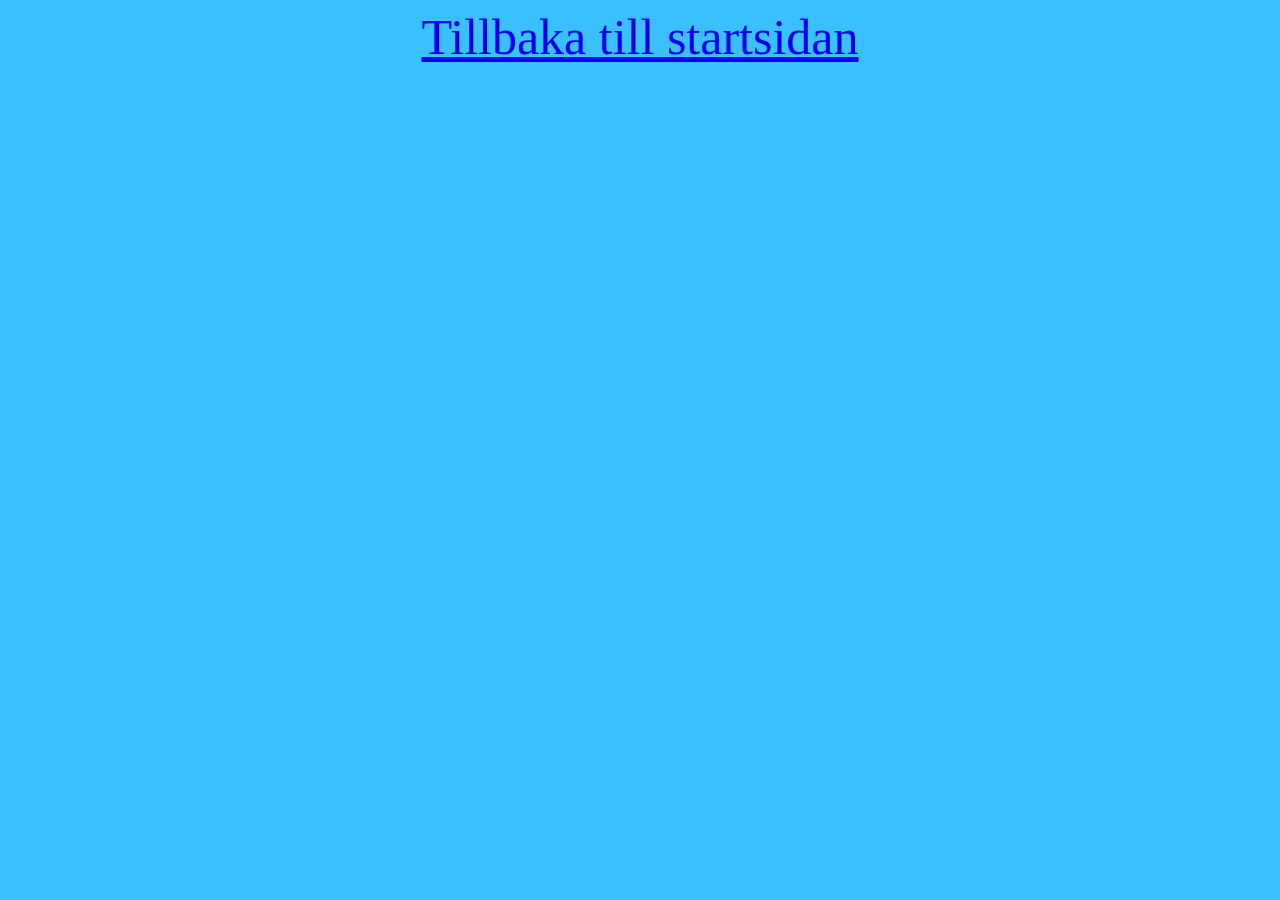
==== omoss.html @ 2e3dc55b "v.48" ====
<!DOCTYPE html>
<html lang="en">
<head>
    <meta charset="UTF-8">
    <meta http-equiv="X-UA-Compatible" content="IE=edge">
    <meta name="viewport" content="width=device-width, initial-scale=1.0">
    <title>Document</title>
    <link rel="stylesheet" href="css/style.css">
</head>
<body>
    <div id="wrapper">

        <a href="index.html">
        <section id="section_3">Tillbaka till startsidan</section></a>

    </div>

</body>
</html>
---- css/style.css ----
#zoo2{
    width: 400px;
    height: 800px;
    margin-right: 70%;
    margin-top: -15%;
    border: 3px;
    border-style:dashed;
}

#zoo1{
    width: 100%;
}

body{
    font-size: 80px;
    text-align: center;
    background:rgba(0, 174, 255, 0.774)
}

#wrapper{
  
   
}

#section_1{
    background-color: rgba(255, 255, 255, 0.774);
    border: 20px;
    width: 30%;
    border-style:outset;
    margin:auto;
   
}

#section_2{
    background-color: rgb(255, 255, 255);
    border: 20px;
    border-style:outset;
    width: 30%;
    margin:auto;
 
}


#section_3{
    font-size: 50px;
}
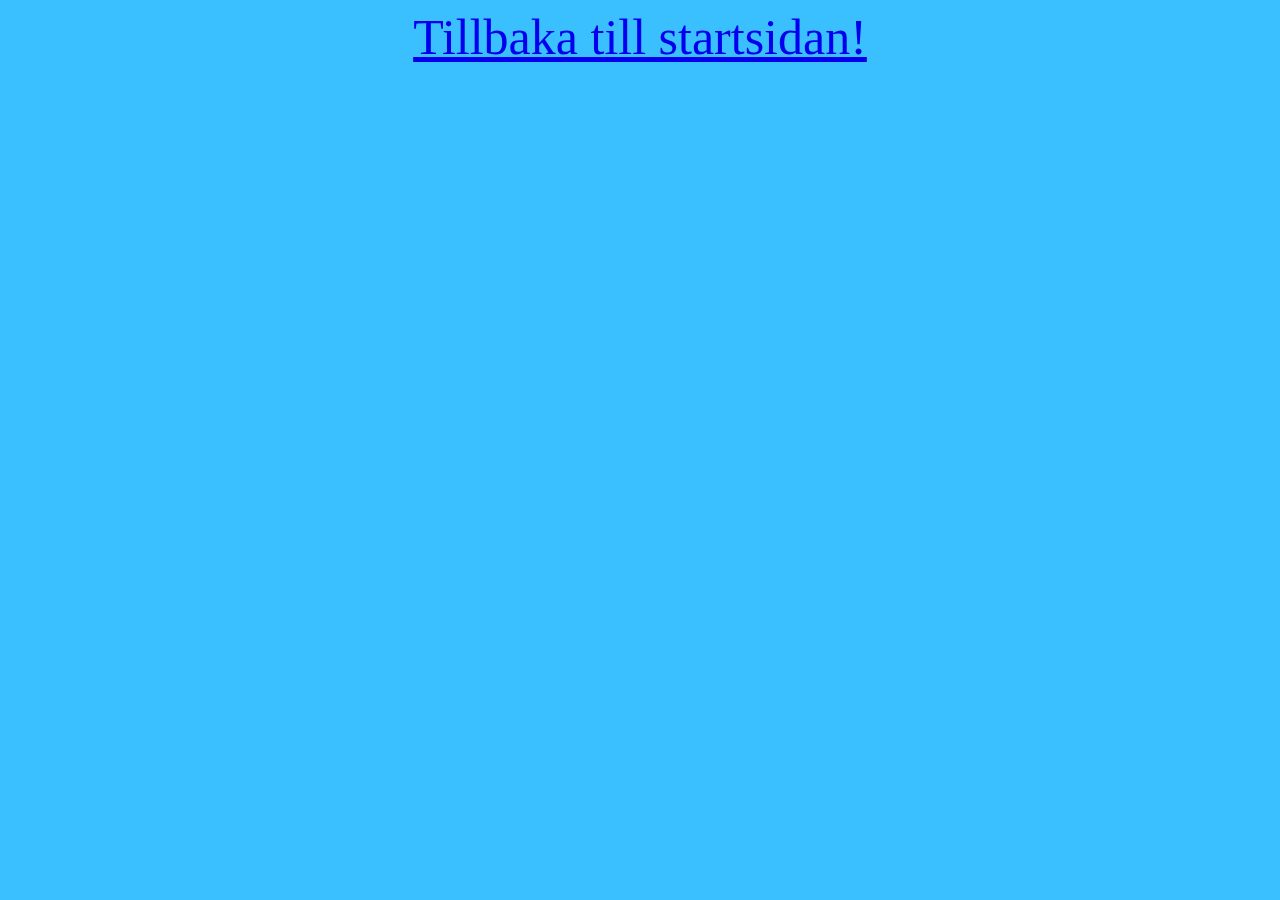
==== commit 31778015: "FörlängdDeadline" ====
--- a/omoss.html
+++ b/omoss.html
@@ -11,7 +11,7 @@
     <div id="wrapper">
 
         <a href="index.html">
-        <section id="section_3">Tillbaka till startsidan</section></a>
+        <section id="section_3">Tillbaka till startsidan!</section></a>
 
     </div>
 
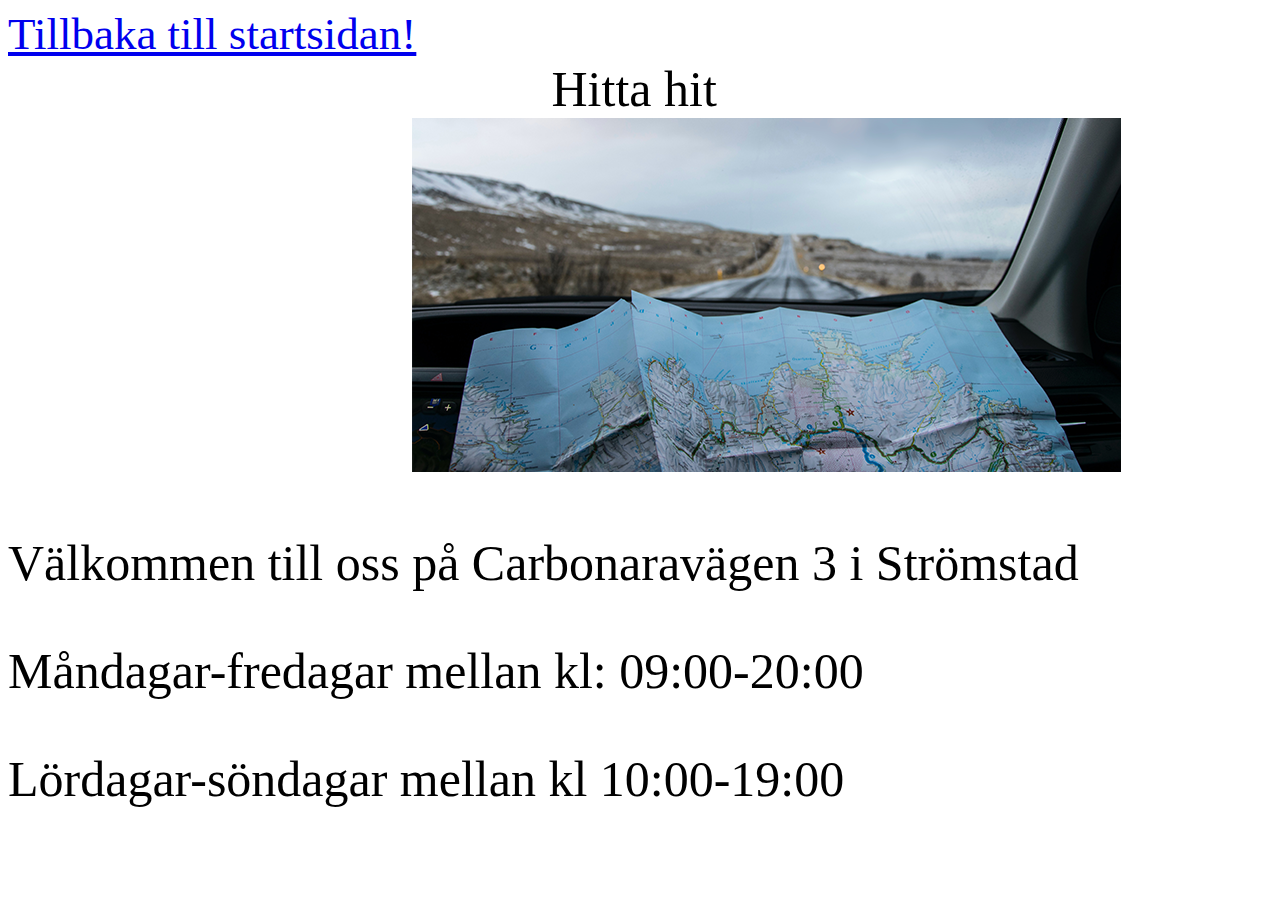
==== commit b395ee51: "update" ====
--- a/omoss.html
+++ b/omoss.html
@@ -5,13 +5,21 @@
     <meta http-equiv="X-UA-Compatible" content="IE=edge">
     <meta name="viewport" content="width=device-width, initial-scale=1.0">
     <title>Document</title>
-    <link rel="stylesheet" href="css/style.css">
+    <link rel="stylesheet" href="css2/style.css">
 </head>
 <body>
     <div id="wrapper">
 
         <a href="index.html">
         <section id="section_3">Tillbaka till startsidan!</section></a>
+        <section id="section_4">Hitta hit</section></a>
+
+        <img src="img/hittahit.png" id="hittahit">
+
+        <p>Välkommen till oss på Carbonaravägen 3 i Strömstad</p>
+        <p>Måndagar-fredagar mellan kl: 09:00-20:00</p>
+        <p>Lördagar-söndagar mellan kl 10:00-19:00</p>
+       
 
     </div>
 
--- a/css2/style.css
+++ b/css2/style.css
@@ -0,0 +1,25 @@
+body{
+
+
+    font-size: 50px;
+    
+   
+
+}
+
+
+#section_3{
+   font-size: 45px;
+}
+
+#section_4{
+    margin-left: 43%;
+}
+
+
+#hittahit{
+    margin-left: 32%;
+}
+
+
+
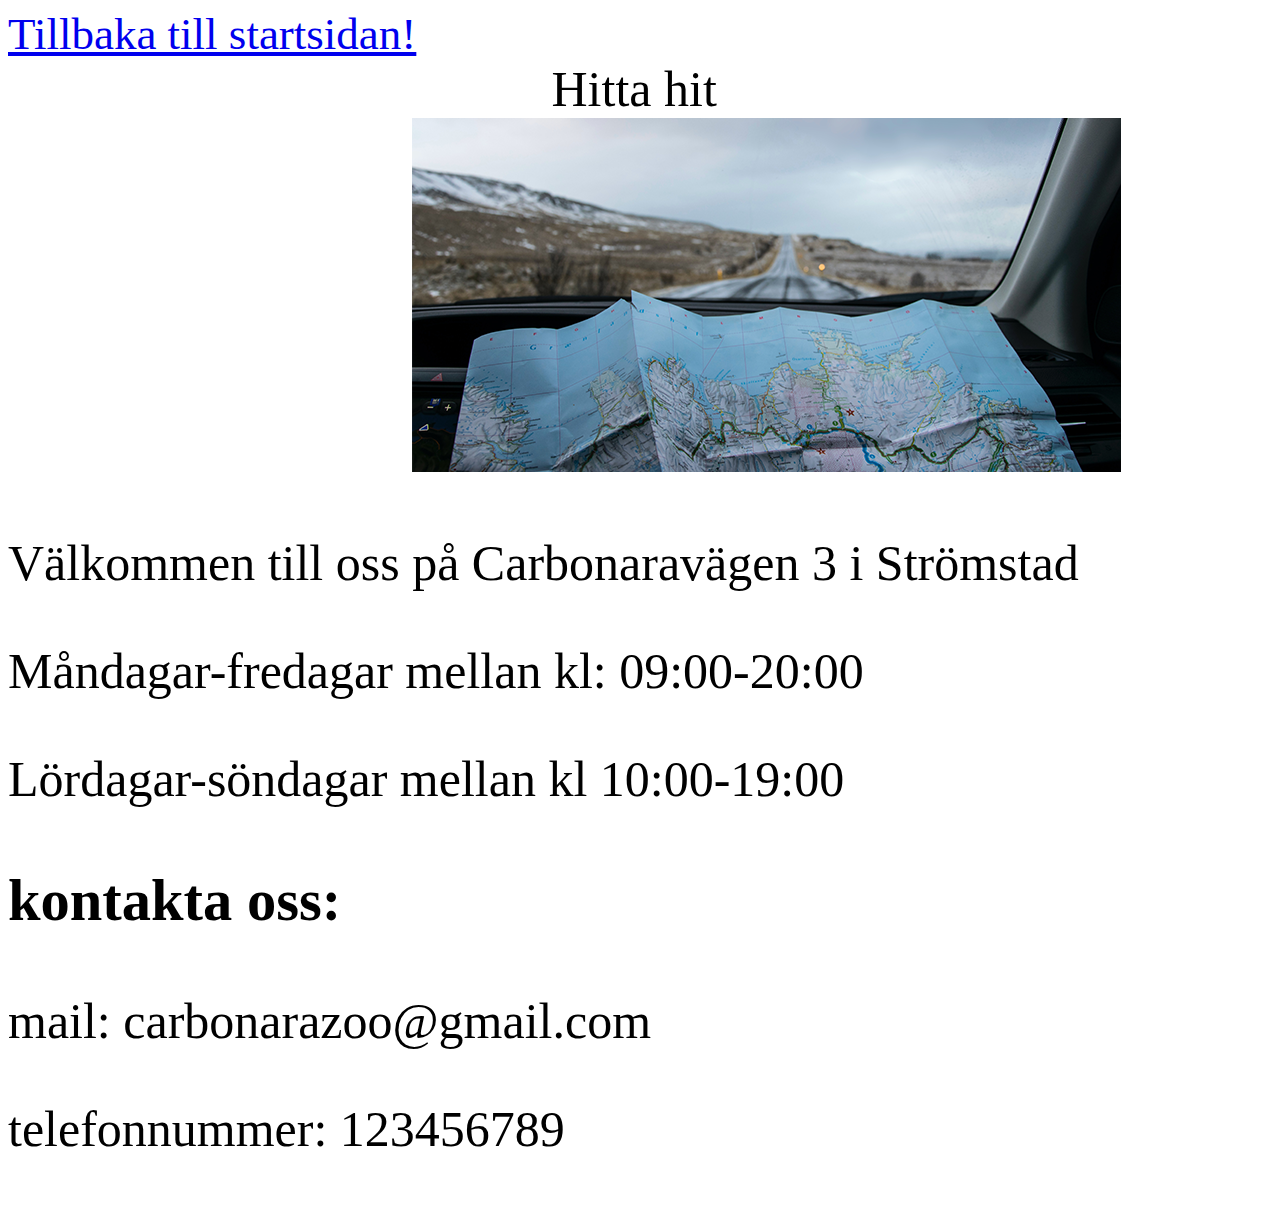
==== commit 38d2989f: "inlämning" ====
--- a/omoss.html
+++ b/omoss.html
@@ -19,6 +19,10 @@
         <p>Välkommen till oss på Carbonaravägen 3 i Strömstad</p>
         <p>Måndagar-fredagar mellan kl: 09:00-20:00</p>
         <p>Lördagar-söndagar mellan kl 10:00-19:00</p>
+
+        <h3>kontakta oss:</h3>
+        <p>mail: carbonarazoo@gmail.com</p>
+        <p>telefonnummer: 123456789</p>
        
 
     </div>
